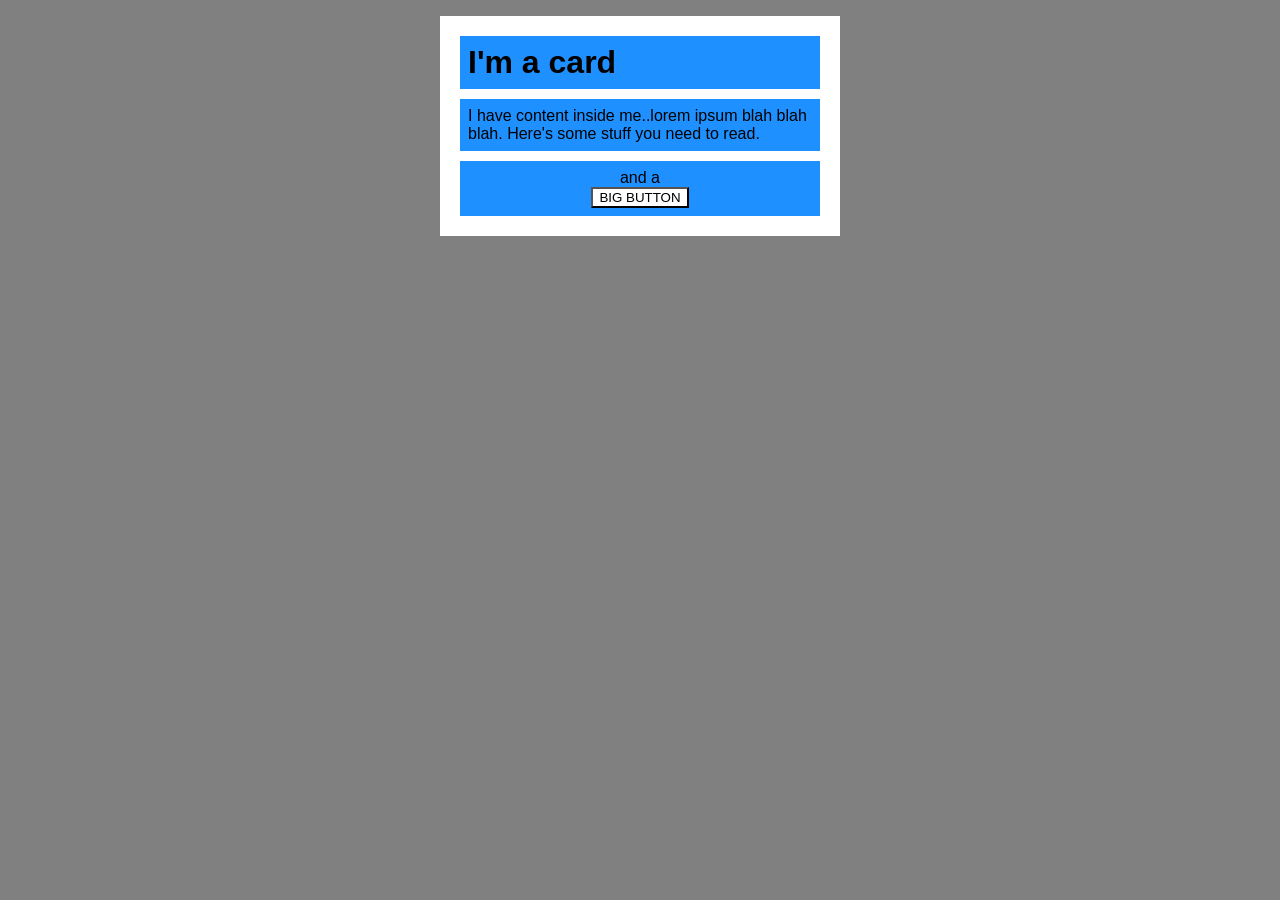
==== foundations/block-and-inline/02-margin-and-padding-2/index.html @ e9f8dd09 "Fix Margin and padding CSS exercises" ====
<!DOCTYPE html>
<html lang="en">
  <head>
    <meta charset="UTF-8">
    <meta http-equiv="X-UA-Compatible" content="IE=edge">
    <meta name="viewport" content="width=device-width, initial-scale=1.0">
    <title>Margin and Padding exercise 2</title>
    <link rel="stylesheet" href="style.css">
  </head>
  <body>
    <div class="card">
      <h1 class="title">I'm a card</h1>
      <div class="content">I have content inside me..lorem ipsum blah blah blah. Here's some stuff you need to read.</div>
      <div class="button-container">and a <div class="BIGBUTTON"><button>BIG BUTTON</button></div></div>
    </div>
  </body>
</html>
---- foundations/block-and-inline/02-margin-and-padding-2/style.css ----
body {
  background: gray;
  font-family: sans-serif;
}

.card {
  font-size: 16px;
  width: 400px;
  background: white;
  margin: 16px auto;
  padding: 10px;

  box-sizing: border-box;
}

.title,
.content,
.button-container {
  background: dodgerblue;
  padding: 8px;
  margin: 10px;
  box-sizing: border-box;
}
.button-container {
  text-align: center;
}

button {
  background: white;
}
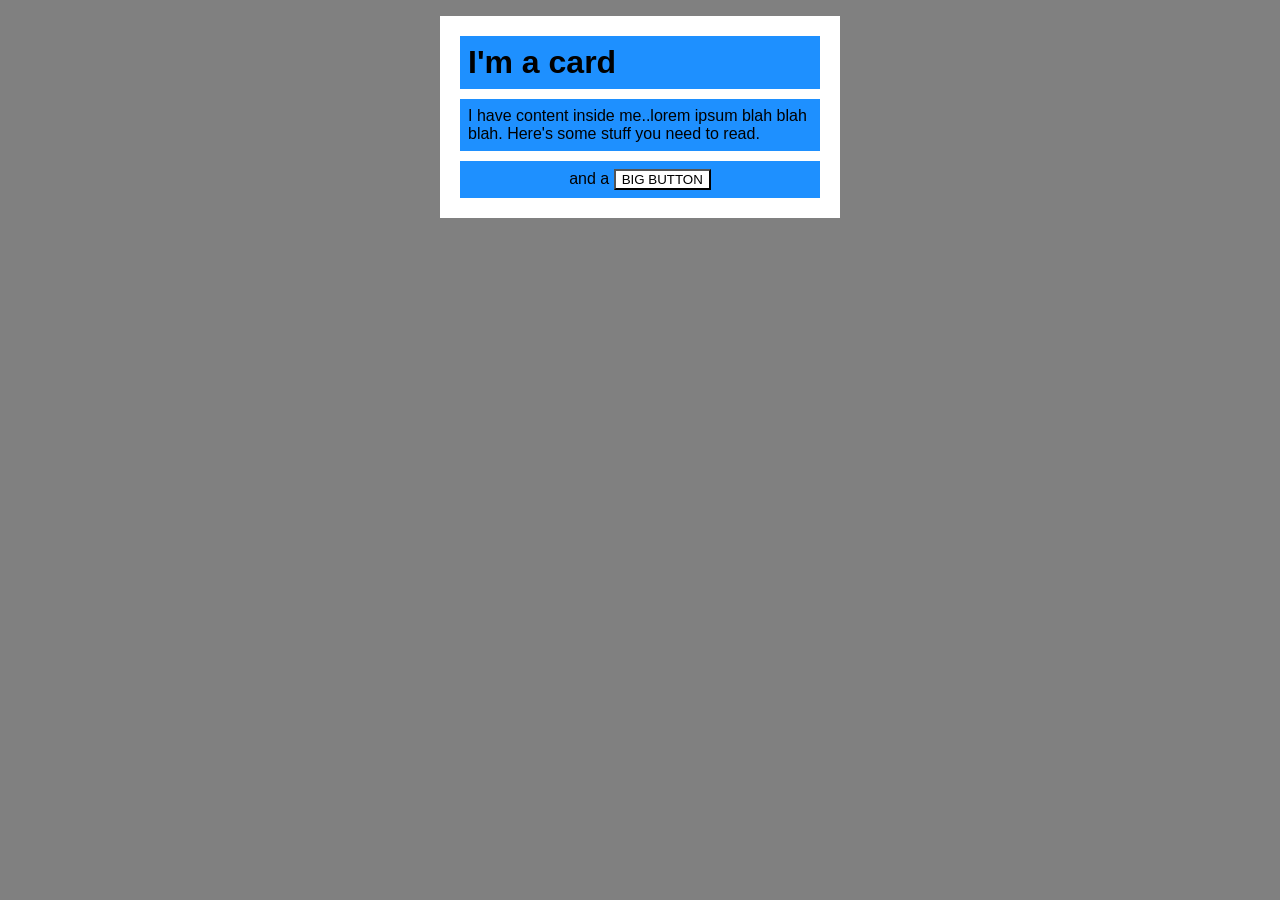
==== commit f49505b6: "missing html edit" ====
--- a/foundations/block-and-inline/02-margin-and-padding-2/index.html
+++ b/foundations/block-and-inline/02-margin-and-padding-2/index.html
@@ -11,7 +11,7 @@
     <div class="card">
       <h1 class="title">I'm a card</h1>
       <div class="content">I have content inside me..lorem ipsum blah blah blah. Here's some stuff you need to read.</div>
-      <div class="button-container">and a <div class="BIGBUTTON"><button>BIG BUTTON</button></div></div>
+      <div class="button-container">and a <button>BIG BUTTON</button></div>
     </div>
   </body>
 </html>
